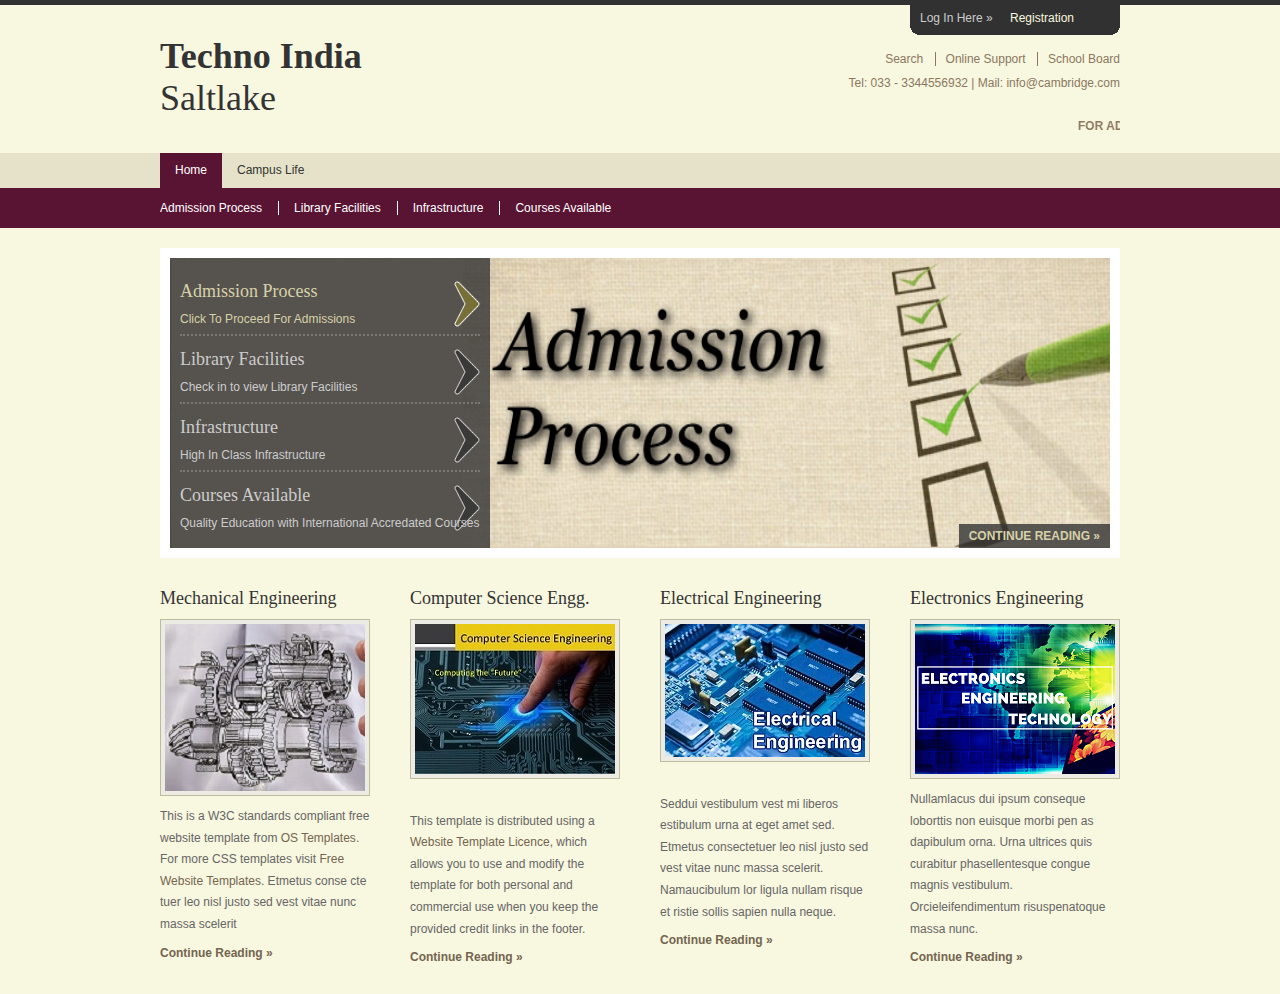
==== index.html @ 98df0e6d "This is the very first commit" ====
<html>
<head>
<title>TECHNO INDIA SALTLAKE</title>
<meta http-equiv="Content-Type" content="text/html; charset=iso-8859-1" />
<link rel="stylesheet" href="layout/styles/layout.css" type="text/css" />
<script type="text/javascript" src="layout/scripts/jquery.min.js"></script>
<script type="text/javascript" src="layout/scripts/jquery.slidepanel.setup.js"></script>
<script type="text/javascript" src="layout/scripts/jquery.ui.min.js"></script>
<script type="text/javascript" src="layout/scripts/jquery.tabs.setup.js"></script>
</head>
<body>
<div class="wrapper col0">
  <div id="topbar">
    <div id="slidepanel">
      
      <div class="topbox">
        <h2>Teachers Login</h2>
        <form action="signin.php" method="post">
          <fieldset>
            <legend>Teachers Login Form</legend>
            <label for="teachername">Email:
              <input type="text" name="user" id="user" value="" />
            </label>
            <label for="teacherpass">Password:
              <input type="password" name="pass" id="pass" value="" />
            </label>
            <label for="teacherremember">
              <input class="checkbox" type="checkbox" name="teacherremember" id="teacherremember" checked="checked" />
              Remember me</label>
            <p>
              <input type="submit" name="submit" id="button" value="Login" />
              &nbsp;
              
			  <input type="button" onclick="window.location.href='signup2.htm'" value="Register">
            </p>
          </fieldset>
        </form>
      </div>
      <div class="topbox last">
        <h2>Students Login</h2>
        <form action="signin.php" method="post">
          <fieldset>
            <legend>Pupils Login Form</legend>
            <label for="pupilname">Username:
              <input type="text" name="user" />
            </label>
            <label for="pupilpass">Password:
              <input type="password" name="pass" />
            </label>
            <label for="pupilremember">
              <input class="checkbox" type="checkbox" name="pupilremember" id="pupilremember" checked="checked" />
              Remember me</label>
            <p>
              <input type="submit" name="submit" id="button" value="Login" />
              &nbsp;
              
			  <Input type="button" onclick="window.location.href='signup2.htm'" value=Register>
            </p>
          </fieldset>
        </form>
      </div>
      <br class="clear" />
    </div>
    <div id="loginpanel">
      <ul>
        <li class="left">Log In Here &raquo;</li>
        <li class="right" id="toggle"><a id="slideit" href="#slidepanel">Registration</a><a id="closeit" style="display: none;" href="#slidepanel">Close Panel</a></li>
      </ul>
    </div>
    <br class="clear" />
  </div>
</div>
<!-- ####################################################################################################### -->
<div class="wrapper col1">
  <div id="header">
    <div id="logo">
      <h1><a href="index.html"><b>Techno India</b> Saltlake</a></h1>
    </div>
    <div class="fl_right">
      <ul>
        <li class="last"><a href="#">Search</a></li>
        <li><a href="#">Online Support</a></li>
        <li><a href="#">School Board</a></li>
      </ul>
      <p>Tel: 033 - 3344556932 | Mail: info@cambridge.com</p>
    </div>
    <br class="clear" />
<div class="hdr-rgt">
        	<!--<marquee direction="left" scrollamount="3" onmouseover="this.stop()" onmouseout="this.start()">FOR ADMISSION RELATED QUERIES PLEASE CALL US AT 9836544416/17/18/19</marquee>-->
         <div class="full-scroll">
        	<marquee direction="left" scrollamount="5" onmouseover="this.stop()" onmouseout="this.start()"><b>FOR ADMISSION RELATED QUERIES PLEASE CALL US AT 9836544416/17/18/19</b></marquee>
        </div>
  </div>
</div>

<!-- ####################################################################################################### -->
<div class="wrapper col2">
  <div id="topnav">
    <ul>
      <li class="active"><a href="index.html">Home</a>
        <ul>
          <li><a href="pages/admission.html">Admission Process</a></li>
          <li><a href="pages/library.html">Library Facilities</a></li>
          <li><a href="pages/infrastructure.html">Infrastructure</a></li>
          <li class="last"><a href="pages/courses.html">Courses Available</a></li>
        </ul>
      </li>
      <li><a href="pages/style-demo.html">Campus Life</a>
        <ul>
         <li><a href="#">Placement Cell</a></li>
          <li><a href="http://www.tict.edu.in/">Sports</a></li>
          <li class="last"><a href="#">Society And Associations</a></li>
		</ul>
      </li>
      
    </ul>
  </div>
</div>
<!-- ####################################################################################################### -->
<div class="wrapper col3">
  <div id="featured_slide">
    <div id="featured_wrap">
      <ul id="featured_tabs">
        <li><a href="#fc1">Admission Process<br />
          <span>Click To Proceed For Admissions</span></a></li>
        <li><a href="#fc2">Library Facilities<br />
          <span>Check in to view Library Facilities</span></a></li>
        <li><a href="#fc3">Infrastructure<br />
          <span>High In Class Infrastructure</span></a></li>
        <li class="last"><a href="#fc4">Courses Available<br />
          <span>Quality Education with International Accredated Courses</span></a></li>
      </ul>
      <div id="featured_content">
        <div class="featured_box" id="fc1"><img src="images/demo/1.gif" alt="" />
          <div class="floater"><a href="pages/admission.html">Continue Reading &raquo;</a></div>
        </div>
        <div class="featured_box" id="fc2"><img src="images/demo/2.gif" alt="" />
          <div class="floater"><a href="pages/library.html">Continue Reading &raquo;</a></div>
        </div>
        <div class="featured_box" id="fc3"><img src="images/demo/3.gif" alt="" />
          <div class="floater"><a href="pages/infrastructure.html">Continue Reading &raquo;</a></div>
        </div>
        <div class="featured_box" id="fc4"><img src="images/demo/4.gif" alt="" />
          <div class="floater"><a href="pages/courses.html">Continue Reading &raquo;</a></div>
        </div>
      </div>
    </div>
  </div>
</div>
<!-- ####################################################################################################### -->
<div class="wrapper col4">
  <div id="container">
    <div id="hpage">
      <ul>
        <li>
          <h2>Mechanical Engineering</h2>
          <div class="imgholder"><a href="#"><img src="images/demo/200x1401.gif" alt="" /></a></div>
          <p>This is a W3C standards compliant free website template from <a href="http://www.os-templates.com/">OS Templates</a>. For more CSS templates visit <a href="http://www.os-templates.com/">Free Website Templates</a>. Etmetus conse cte tuer leo nisl justo sed vest vitae nunc massa scelerit</p>
          <p class="readmore"><a href="#">Continue Reading &raquo;</a></p>
        </li>
        <li>
          <h2>Computer Science Engg.</h2>
          <div class="imgholder"><a href="#"><img src="images/demo/200x1402.gif" alt="" /></a></div>
          <p><br>This template is distributed using a <a href="http://www.os-templates.com/template-terms">Website Template Licence</a>, which allows you to use and modify the template for both personal and commercial use when you keep the provided credit links in the footer.</p>
          <p class="readmore"><a href="#">Continue Reading &raquo;</a></p>
        </li>
        <li>
          <h2>Electrical Engineering</h2>
          <div class="imgholder"><a href="#"><img src="images/demo/200x1403.gif" alt="" /></a></div>
          <p><br>Seddui vestibulum vest mi liberos estibulum urna at eget amet sed. Etmetus consectetuer leo nisl justo sed vest vitae nunc massa scelerit. Namaucibulum lor ligula nullam risque et ristie sollis sapien nulla neque.</p>
          <p class="readmore"><a href="#">Continue Reading &raquo;</a></p>
        </li>
        <li class="last">
          <h2>Electronics Engineering</h2>
          <div class="imgholder"><a href="#"><img src="images/demo/200x1404.gif" alt="" /></a></div>
          <p>Nullamlacus dui ipsum conseque loborttis non euisque morbi pen as dapibulum orna. Urna ultrices quis curabitur phasellentesque congue magnis vestibulum. Orcieleifendimentum risuspenatoque massa nunc.</p>
          <p class="readmore"><a href="#">Continue Reading &raquo;</a></p>
        </li>
      </ul>
      <br class="clear" />
    </div>
  </div>
</div>
</body>
</html>
---- layout/styles/layout.css ----
@charset "utf-8";
/*
Template Name: Educational
Author: <a href="http://www.os-templates.com/">OS Templates</a>
Author URI: http://www.os-templates.com/
Licence: Free to use under our free template licence terms
Licence URI: http://www.os-templates.com/template-terms
File: Layout CSS
*/

@import url("navi.css");
@import url("forms.css");
@import url("tables.css");
@import url("featured_slide.css");
@import url("loginslider.css");

html{overflow-y:scroll;}
body{margin:0; padding:0; font-size:12px; font-family:verdana, Arial, Helvetica, sans-serif; color:#333333; background-color:#FFFFFF;}

.justify{text-align:justify;}
.bold{font-weight:bold;}
.center{text-align:center;}
.right{text-align:right;}
.nostart{margin:0; padding:0; list-style-type:none;}

.clear{clear:both;}
br.clear{clear:both; margin-top:-15px;}

a{outline:none; text-decoration:none;}

.fl_left, .imgl{float:left;}
.fl_right, .imgr{float:right;}

img{display:block; margin:0; padding:0; border:none;}
.imgl, .imgr{border:1px solid #999999; padding:5px;}
.imgl{margin:0 8px 8px 0; clear:left;}
.imgr{margin:0 0 8px 8px; clear:right;}

/* ----------------------------------------------Wrapper------------------------------------- */

div.wrapper{display:block; width:100%; margin:0; padding:0; text-align:left;}
div.wrapper h1, div.wrapper h2, div.wrapper h3, div.wrapper h4, div.wrapper h5, div.wrapper h6{margin:0; padding:0; font-size:20px; font-weight:normal; line-height:normal; font-family:Georgia, "Times New Roman", Times, serif;}
.col0{color:#313131; background-color:#F8F7DF; border-top:5px solid #313131;}
.col1, .col1 a{color:#8B785F; background-color:#F8F7DF;}
.col2{color:#333333; background:url("images/topnav_bg.gif") bottom left repeat-x #E5E2C9;}
.col3{color:#313131; background-color:#F8F7DF;}
.col4{color:#666666; background-color:#F8F7DF;}
.col4 a{color:#746550; background-color:#F8F7DF;}
.col5{color:#CCCCCC; background-color:#48282F;}
.col5 a{color:#E5E2C9; background-color:#48282F;}
.col6, .col6 a{color:#767772; background-color:#FFFFFF;}

/* ----------------------------------------------Generalise------------------------------------- */

#header, #topbar, #topnav, #breadcrumb, #container, #footer, #copyright{display:block; position:relative; width:960px; margin:0 auto;}

/* ----------------------------------------------Header------------------------------------- */

#header{padding:0 0 20px 0;}
#header #logo{display:block; float:left; width:300px; overflow:hidden;}
#header #logo h1, #header p, #header ul{margin:0; padding:0; list-style:none; line-height:normal;}
#header #logo h1{font-size:36px;}
#header h1 a{color:#333333; background-color:#F8F7DF;}
#header .fl_right{display:block; float:right; width:330px; margin:17px 0 0 0; padding:0; text-align:right;}
#header .fl_right ul{margin-bottom:10px;}
#header li{display:inline; margin:0 0 0 8px; padding:0 0 0 10px; border-left:1px solid #8B785F;}
#header li.last{margin-right:0; padding-right:0; border:none;}

/* ----------------------------------------------BreadCrumb------------------------------------- */

#breadcrumb{padding:20px 0; border-bottom:1px dotted #CCCCCC;}
#breadcrumb a{color:#746550; background-color:#F8F7DF;}
#breadcrumb ul{margin:0; padding:0; list-style:none;}
#breadcrumb ul li{display:inline;}
#breadcrumb ul li.current a{text-decoration:underline;}

/* ----------------------------------------------Container------------------------------------- */

#container{padding:20px 0;}
#container h1, #container h2, #container h3, #container h4, #container h5, #container h6{font-size:18px; margin:0 0 10px 0; color:#333333; background-color:#F8F7DF;}

/* ----------------------------------------------Homepage Services------------------------------------- */

#hpage{display:block; width:100%; margin:10px 0;}
#hpage ul{margin:0; padding:0; border:none; list-style:none; line-height:normal;}
#hpage li{display:block; float:left; width:210px; margin:0 40px 0 0; padding:0;}
#hpage li.last{margin-right:0;}
#hpage li div.imgholder{display:block; margin:0 0 10px 0; padding:4px; color:#666666; background-color:#EDECE4; border:1px solid #BEBB9E;}
#hpage p{margin:0 0 10px 0; padding:0; line-height:1.8em;}
#hpage p.readmore{display:block; margin:0; line-height:normal; font-weight:bold;}

/* ----------------------------------------------Content------------------------------------- */

#content{display:block; float:left; width:600px;}

/* Comments */

#comments{margin-bottom:40px;}
#comments .commentlist{margin:0; padding:0;}
#comments .commentlist ul{margin:0; padding:0; list-style:none;}
#comments .commentlist li.comment_odd, #comments .commentlist li.comment_even{margin:0 0 10px 0; padding:15px; list-style:none;}
#comments .commentlist li.comment_odd{color:#666666; background-color:#FDFFE1;}
#comments .commentlist li.comment_odd a{color:#746550; background-color:#FDFFE1;}
#comments .commentlist li.comment_even{color:#666666; background-color:#FBFFBF;}
#comments .commentlist li.comment_even a{color:#746550; background-color:#FBFFBF;}
#comments .commentlist .author .name{font-weight:bold;}
#comments .commentlist .submitdate{font-size:smaller;}
#comments .commentlist p{margin:10px 5px 10px 0; padding:0; font-weight:normal; text-transform:none;}
#comments .commentlist li .avatar{float:right; border:1px solid #EEEEEE; margin:0 0 0 10px;}

/* ----------------------------------------------Right Block------------------------------------- */

#column{display:block; float:right; width:300px;}
#column .holder, #column #featured{display:block; width:300px; margin-bottom:40px;}
#column .holder p{line-height:1.6em;}
#column .holder h2.title{display:block; width:100%; height:65px; margin:0; padding:15px 0 8px 0; font-size:20px; border-bottom:1px dotted #CCCCCC;}
#column .holder h2.title img{float:left; margin:-15px 8px 0 0; padding:5px; border:1px solid #CCCCCC;}
#column .holder p.readmore{display:block; width:100%; font-weight:bold; text-align:right; line-height:normal;}
#column div.imgholder{display:block; width:290px; margin:0 0 10px 0; padding:4px; border:1px solid #CCCCCC;}

/* Featured Block */

#column #featured a{color:#746550; background-color:#FFFFFF;}
#column #featured ul, #column #featured h2, #column #featured p{margin:0; padding:0; list-style:none;}
#column #featured li{display:block; width:250px; margin:0; padding:20px 25px; color:#2E271D; background-color:#FFFFFF;}
#column #featured li p{line-height:1.6em;}
#column #featured li p.imgholder{display:block; width:240px; height:90px; margin:20px 0 15px 0; padding:4px; border:1px solid #CCCCCC;}
#column #featured li h2{font-size:20px; color:#333333; background-color:#FFFFFF;}
#column #featured p.readmore{display:block; width:100%; margin-top:15px; font-weight:bold; text-align:right; line-height:normal;}

/* ----------------------------------------------Footer------------------------------------- */

#footer{padding:20px 0;}
#footer h2{margin-bottom:15px; padding-bottom:8px; border-bottom:1px dotted #999999;}
#footer p, #footer ul, #footer a{margin:0; padding:0; font-weight:normal; list-style:none; line-height:normal;}
#footer .footbox{display:block; float:right; width:190px; margin:0 0 0 30px; padding:0;}
#footer li{margin-bottom:3px;}
#footer .last{margin:0;}
#newsletter{display:block; float:left; width:300px;}

/* ----------------------------------------------Copyright------------------------------------- */

#copyright{padding:15px 0;}
#copyright p{margin:0; padding:0;}
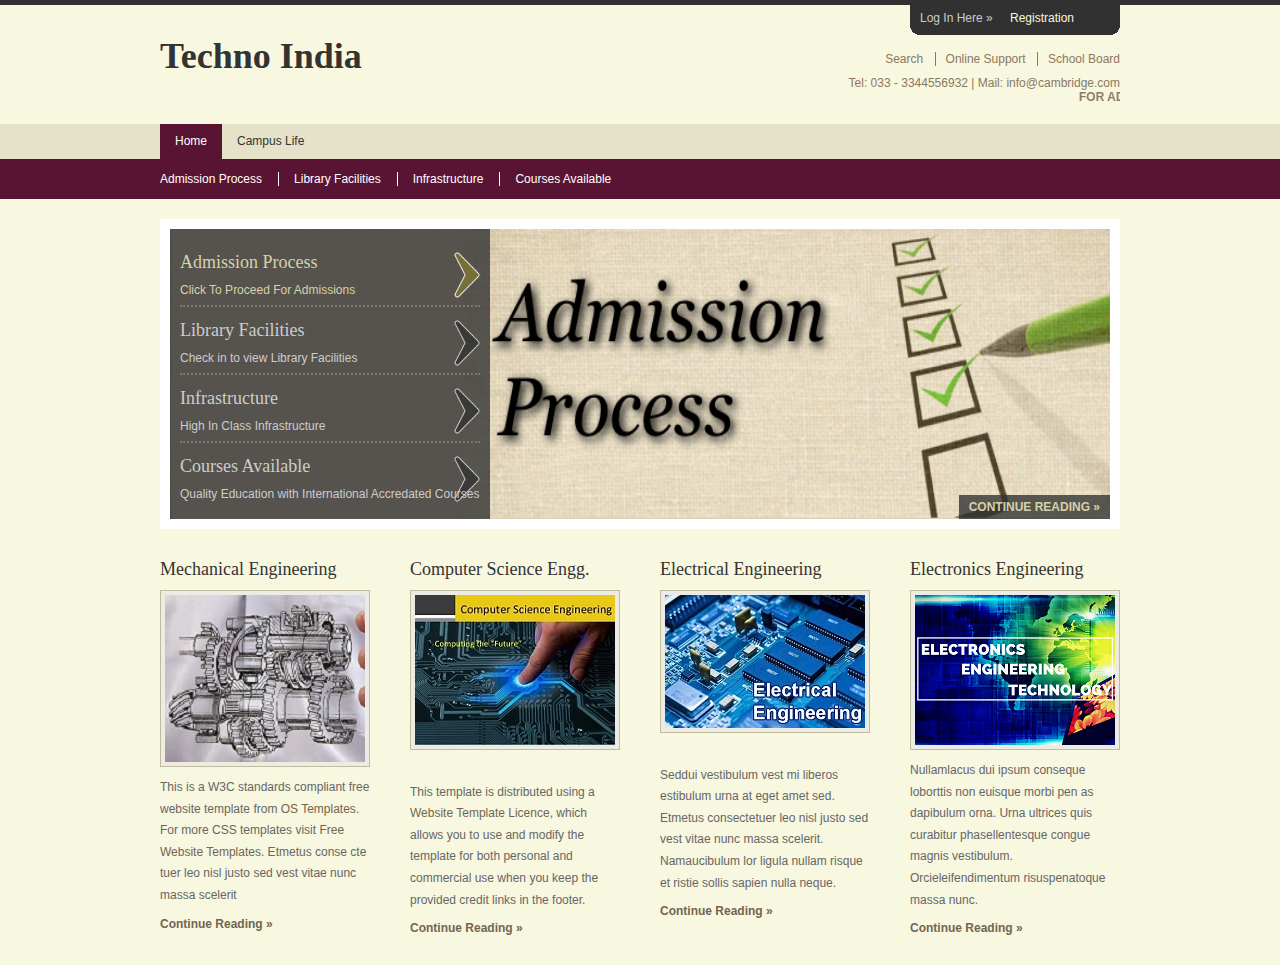
==== commit 74fca57c: "Cleaned up the HTML Comments" ====
--- a/index.html
+++ b/index.html
@@ -71,11 +71,11 @@
     <br class="clear" />
   </div>
 </div>
-<!-- ####################################################################################################### -->
+<!-- ############################################### -->
 <div class="wrapper col1">
   <div id="header">
     <div id="logo">
-      <h1><a href="index.html"><b>Techno India</b> Saltlake</a></h1>
+      <h1><a href="index.html"><b>Techno India</b> </a></h1>
     </div>
     <div class="fl_right">
       <ul>
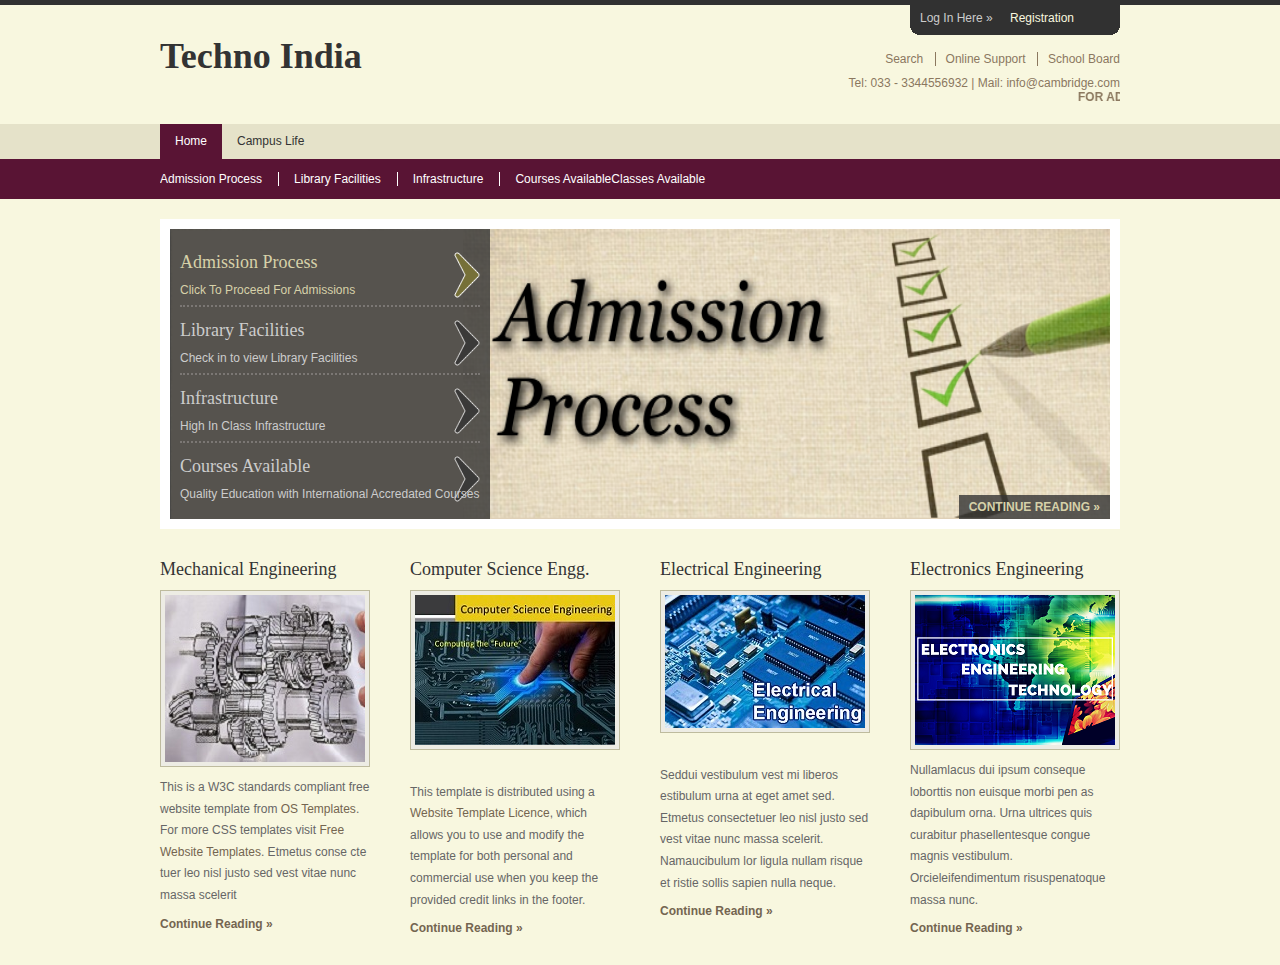
==== commit 2a9e2e8d: "made a classes html page" ====
--- a/index.html
+++ b/index.html
@@ -19,7 +19,7 @@
         <form action="signin.php" method="post">
           <fieldset>
             <legend>Teachers Login Form</legend>
-            <label for="teachername">Email:
+            <label for="teachername">Email:SALTLAKE
               <input type="text" name="user" id="user" value="" />
             </label>
             <label for="teacherpass">Password:
@@ -71,7 +71,7 @@
     <br class="clear" />
   </div>
 </div>
-<!-- ############################################### -->
+<!-- #################### -->
 <div class="wrapper col1">
   <div id="header">
     <div id="logo">
@@ -104,6 +104,7 @@
           <li><a href="pages/library.html">Library Facilities</a></li>
           <li><a href="pages/infrastructure.html">Infrastructure</a></li>
           <li class="last"><a href="pages/courses.html">Courses Available</a></li>
+		  <li class="last"><a href="pages/classes.html">Classes Available</a></li>
         </ul>
       </li>
       <li><a href="pages/style-demo.html">Campus Life</a>
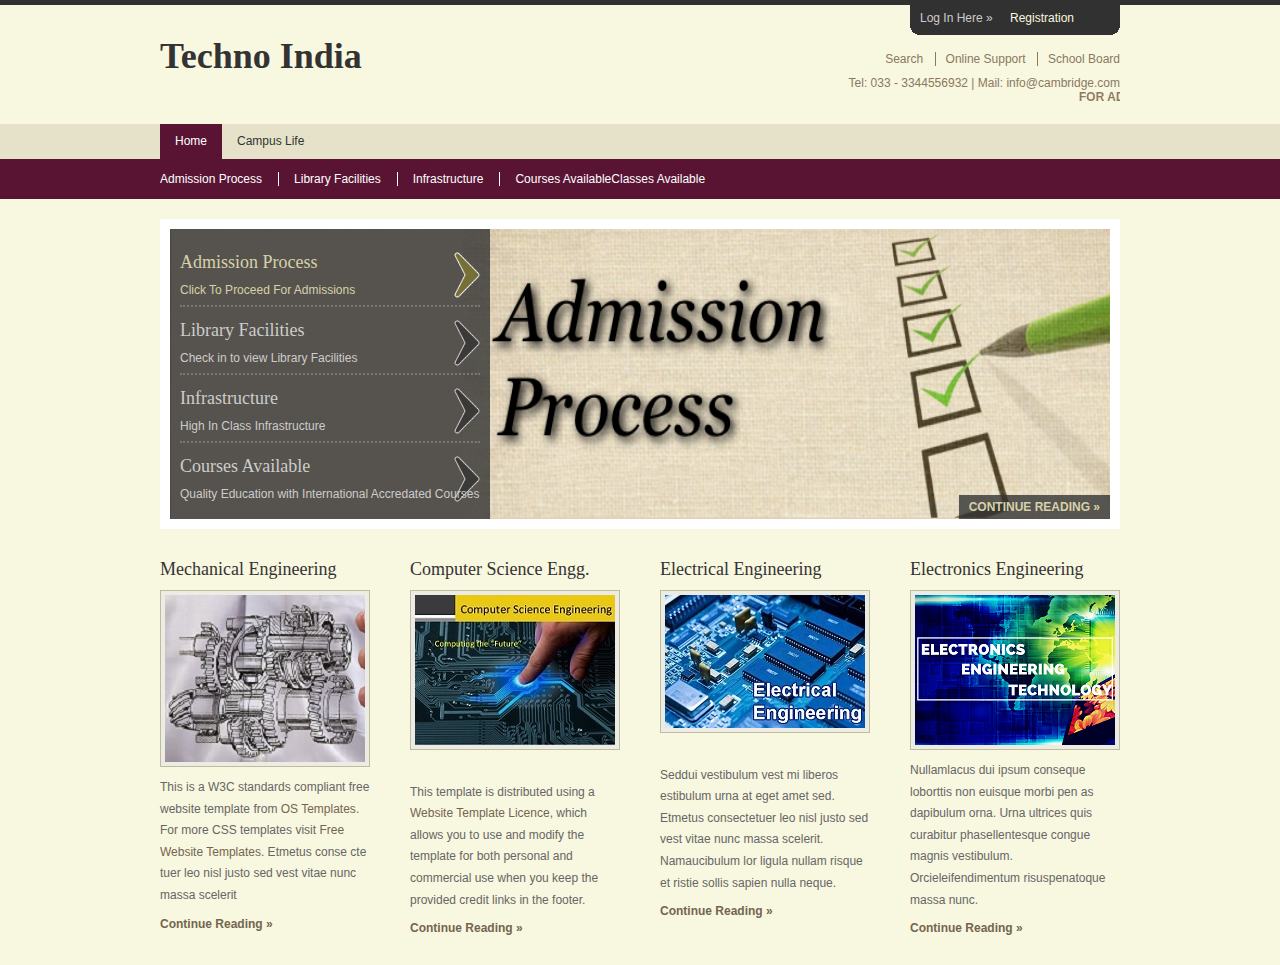
==== commit 7ba71b6b: "My name is bhaiya" ====
--- a/index.html
+++ b/index.html
@@ -94,7 +94,7 @@
   </div>
 </div>
 
-<!-- ####################################################################################################### -->
+<!-- ####################################################################################### -->
 <div class="wrapper col2">
   <div id="topnav">
     <ul>
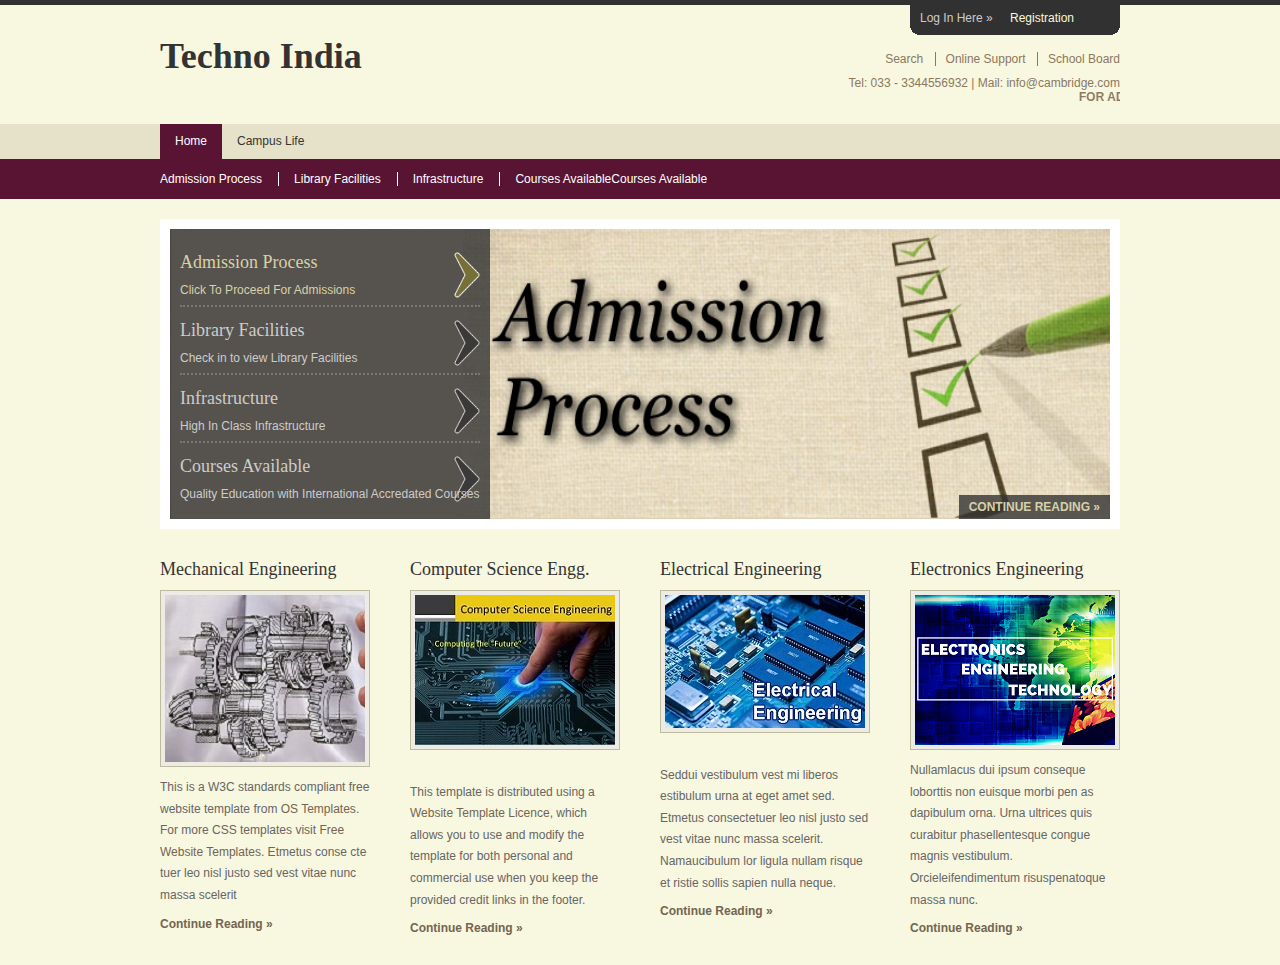
==== commit 84505f6e: "Confusion is going on" ====
--- a/index.html
+++ b/index.html
@@ -94,7 +94,7 @@
   </div>
 </div>
 
-<!-- ####################################################################################### -->
+<!-- ####################################################################################################### -->
 <div class="wrapper col2">
   <div id="topnav">
     <ul>
@@ -104,7 +104,7 @@
           <li><a href="pages/library.html">Library Facilities</a></li>
           <li><a href="pages/infrastructure.html">Infrastructure</a></li>
           <li class="last"><a href="pages/courses.html">Courses Available</a></li>
-		  <li class="last"><a href="pages/classes.html">Classes Available</a></li>
+		  <li class="last"><a href="pages/classes.html">Courses Available</a></li>
         </ul>
       </li>
       <li><a href="pages/style-demo.html">Campus Life</a>
